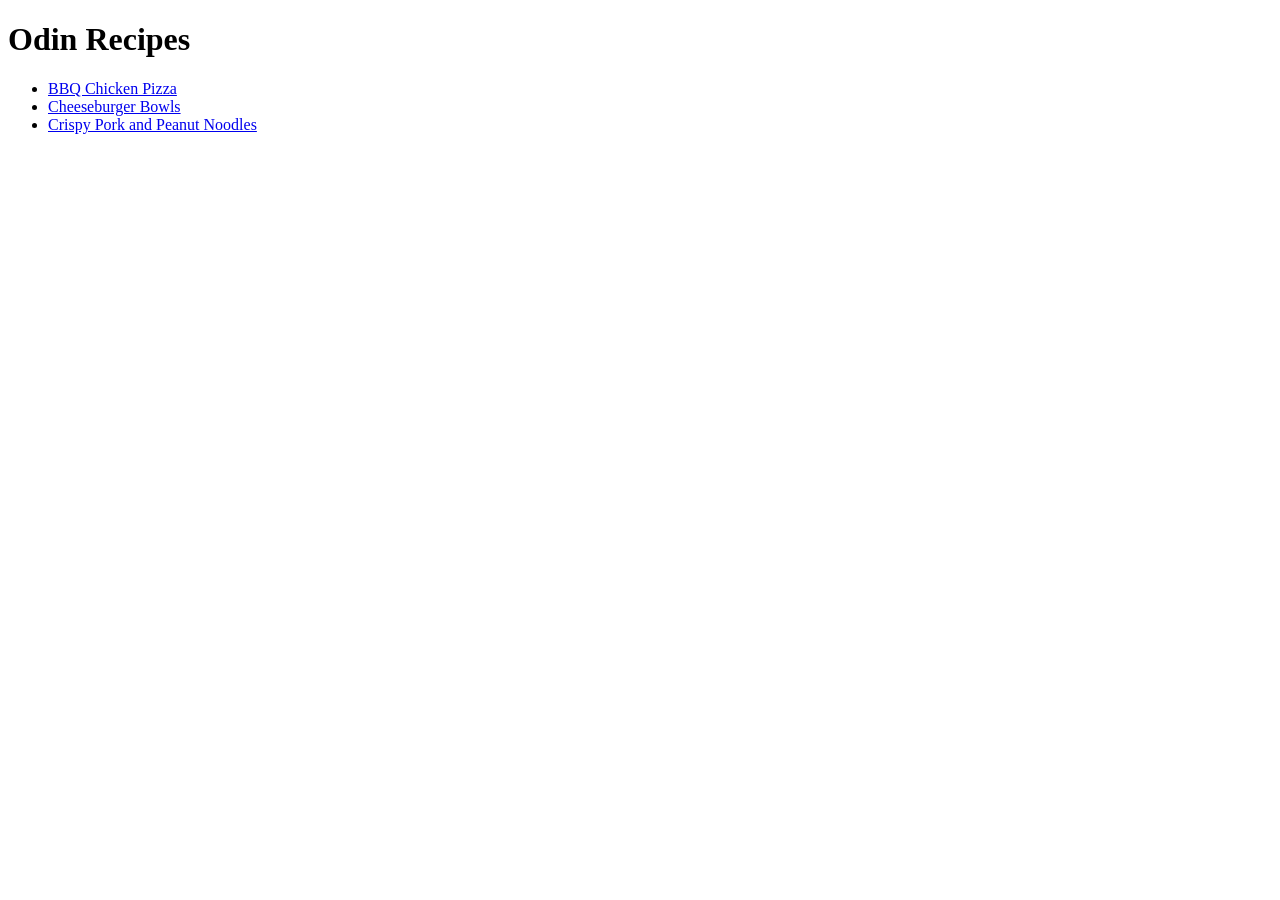
==== index.html @ 07bd41d5 "Done with everything" ====
<!doctype html>
<html lang="en">
  <head>
    <meta charset="UTF-8" />
    <meta name="viewport" content="width=device-width, initial-scale=1.0" />
    <title>Odin Recipes</title>
  </head>
  <body>
    <h1>Odin Recipes</h1>

    <ul>
      <li><a href="./recipes/bbq-chicken-pizza.html">BBQ Chicken Pizza</a></li>
      <li><a href="./recipes/cheeseburger-bowls.html">Cheeseburger Bowls</a></li>
      <li><a href="./recipes/crispy-pork-and-peanut-noodles.html">Crispy Pork and Peanut Noodles</a></li>
    </ul>
  </body>
</html>
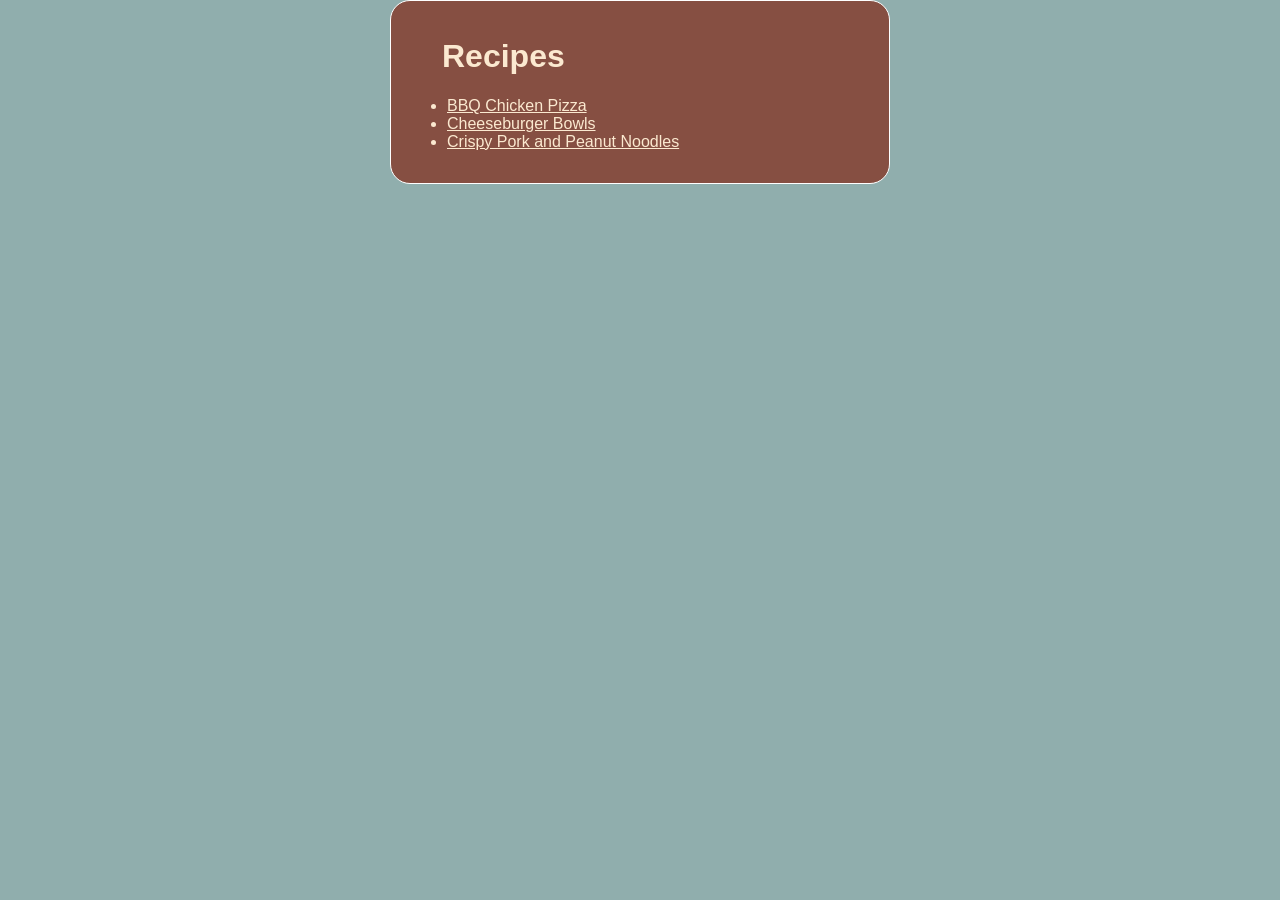
==== commit 071f9b35: "overhauled the look of the site" ====
--- a/index.html
+++ b/index.html
@@ -4,14 +4,16 @@
     <meta charset="UTF-8" />
     <meta name="viewport" content="width=device-width, initial-scale=1.0" />
     <title>Odin Recipes</title>
+    <link rel="stylesheet" href="styles.css" />
   </head>
   <body>
-    <h1>Odin Recipes</h1>
-
-    <ul>
-      <li><a href="./recipes/bbq-chicken-pizza.html">BBQ Chicken Pizza</a></li>
-      <li><a href="./recipes/cheeseburger-bowls.html">Cheeseburger Bowls</a></li>
-      <li><a href="./recipes/crispy-pork-and-peanut-noodles.html">Crispy Pork and Peanut Noodles</a></li>
-    </ul>
+    <div class="home">
+      <h1 style="padding-left: 35px">Recipes</h1>
+      <ul>
+        <li><a href="./recipes/bbq-chicken-pizza.html">BBQ Chicken Pizza</a></li>
+        <li><a href="./recipes/cheeseburger-bowls.html">Cheeseburger Bowls</a></li>
+        <li><a href="./recipes/crispy-pork-and-peanut-noodles.html">Crispy Pork and Peanut Noodles</a></li>
+      </ul>
+    </div>
   </body>
 </html>
--- a/styles.css
+++ b/styles.css
@@ -0,0 +1,28 @@
+* {
+  box-sizing: border-box;
+  color: #fbe9d0;
+  font-family: "Segoe UI", Tahoma, Geneva, Verdana, sans-serif;
+}
+
+body {
+  background-color: #90aead;
+  color: #664930;
+  width: 700px;
+  margin: 0 auto;
+}
+
+.home {
+  background-color: #864f42;
+  border: 1px solid white;
+  border-radius: 20px;
+  width: 500px;
+  margin: auto;
+  padding: 16px;
+}
+
+.card {
+  background-color: #864f42;
+  border: 1px solid white;
+  border-radius: 20px;
+  padding: 32px;
+}
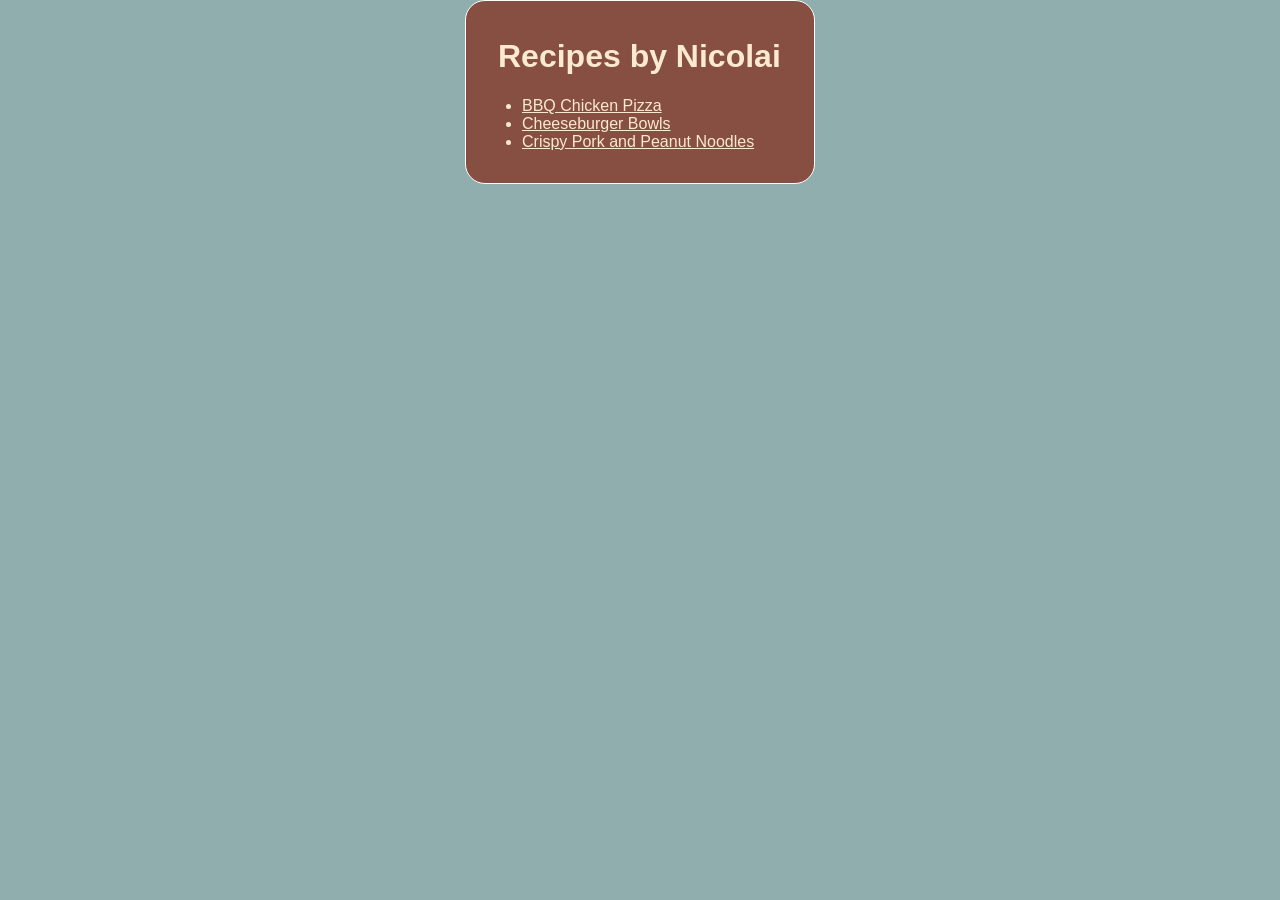
==== commit eb71918d: "added my name" ====
--- a/index.html
+++ b/index.html
@@ -8,7 +8,7 @@
   </head>
   <body>
     <div class="home">
-      <h1 style="padding-left: 35px">Recipes</h1>
+      <h1 style="padding-left: 16px">Recipes by Nicolai</h1>
       <ul>
         <li><a href="./recipes/bbq-chicken-pizza.html">BBQ Chicken Pizza</a></li>
         <li><a href="./recipes/cheeseburger-bowls.html">Cheeseburger Bowls</a></li>
--- a/styles.css
+++ b/styles.css
@@ -15,7 +15,7 @@
   background-color: #864f42;
   border: 1px solid white;
   border-radius: 20px;
-  width: 500px;
+  width: 350px;
   margin: auto;
   padding: 16px;
 }
@@ -26,3 +26,8 @@
   border-radius: 20px;
   padding: 32px;
 }
+
+img {
+  width: 350px;
+  border-radius: 20px;
+}
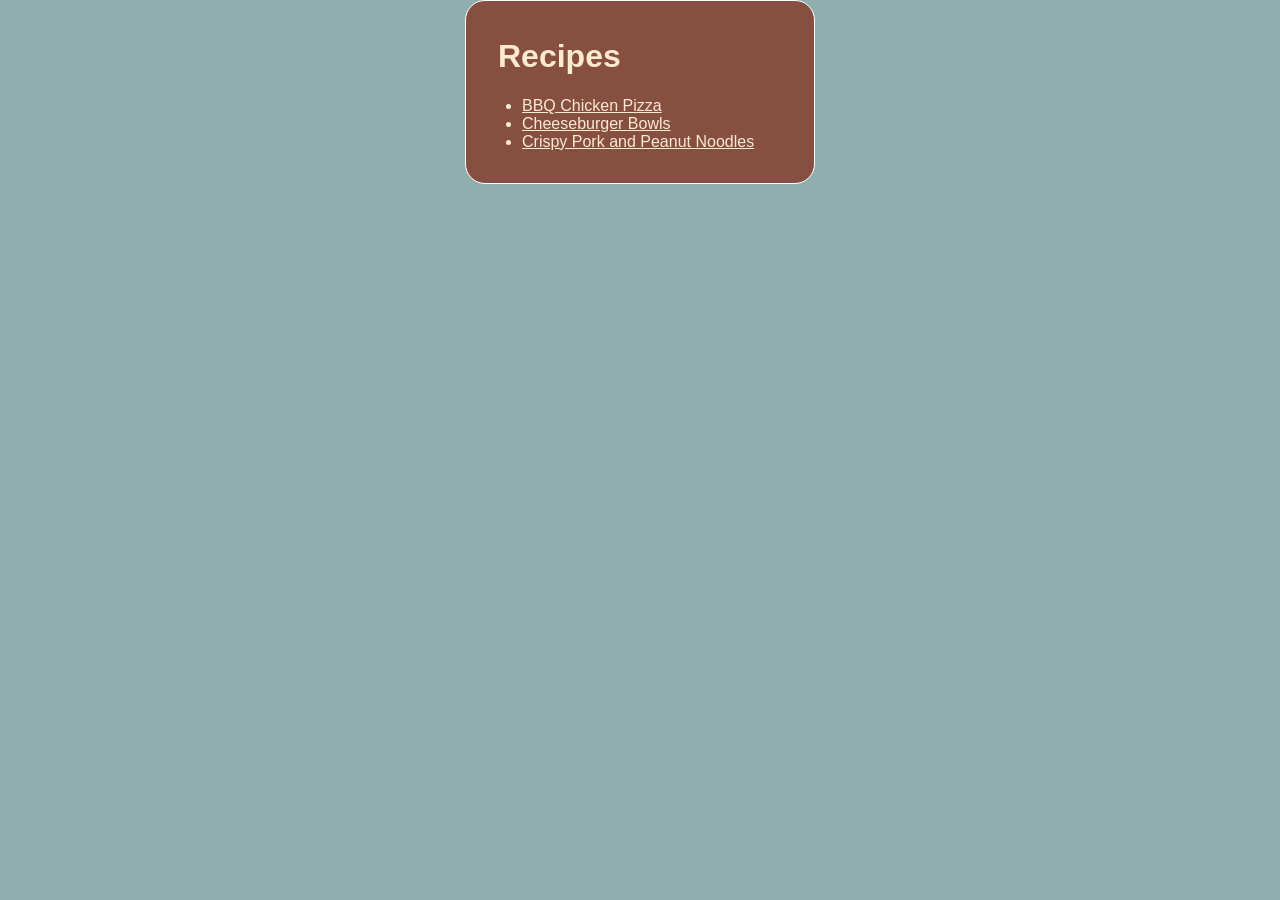
==== commit ac33bdfe: "removed name to keep it objective" ====
--- a/index.html
+++ b/index.html
@@ -8,7 +8,7 @@
   </head>
   <body>
     <div class="home">
-      <h1 style="padding-left: 16px">Recipes by Nicolai</h1>
+      <h1 style="padding-left: 16px">Recipes</h1>
       <ul>
         <li><a href="./recipes/bbq-chicken-pizza.html">BBQ Chicken Pizza</a></li>
         <li><a href="./recipes/cheeseburger-bowls.html">Cheeseburger Bowls</a></li>
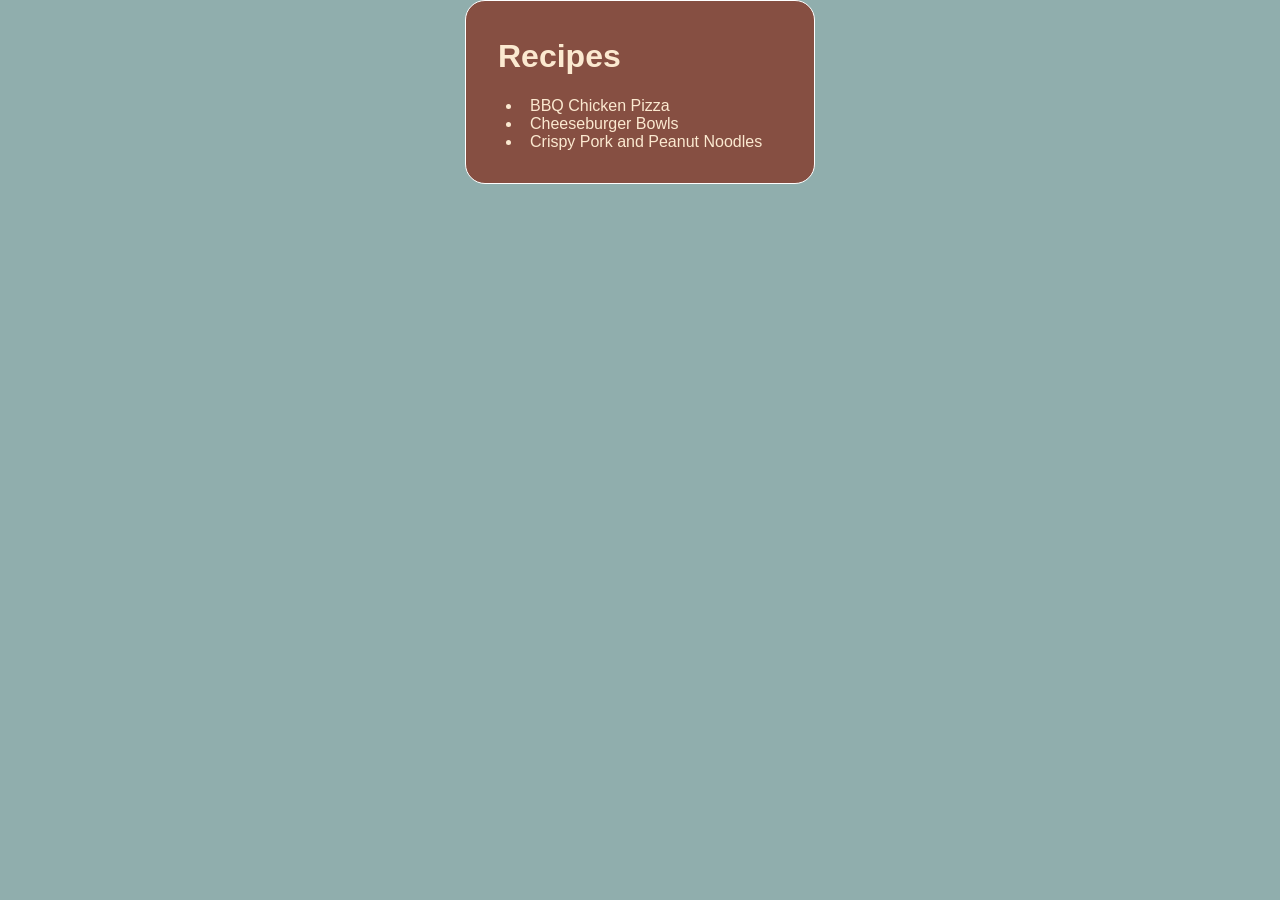
==== commit e964c2d8: "name" ====
--- a/index.html
+++ b/index.html
@@ -3,7 +3,7 @@
   <head>
     <meta charset="UTF-8" />
     <meta name="viewport" content="width=device-width, initial-scale=1.0" />
-    <title>Odin Recipes</title>
+    <title>Odin Recipes by Nicolai</title>
     <link rel="stylesheet" href="styles.css" />
   </head>
   <body>
--- a/styles.css
+++ b/styles.css
@@ -9,6 +9,11 @@
   color: #664930;
   width: 700px;
   margin: 0 auto;
+}
+
+a {
+  text-decoration: none;
+  margin: 8px;
 }
 
 .home {
@@ -31,3 +36,12 @@
   width: 350px;
   border-radius: 20px;
 }
+
+.home-box {
+  display: inline-block;
+  background-color: transparent;
+  padding: 8px;
+  border: 1px solid white;
+  border-radius: 10%;
+  margin: 10px;
+}
